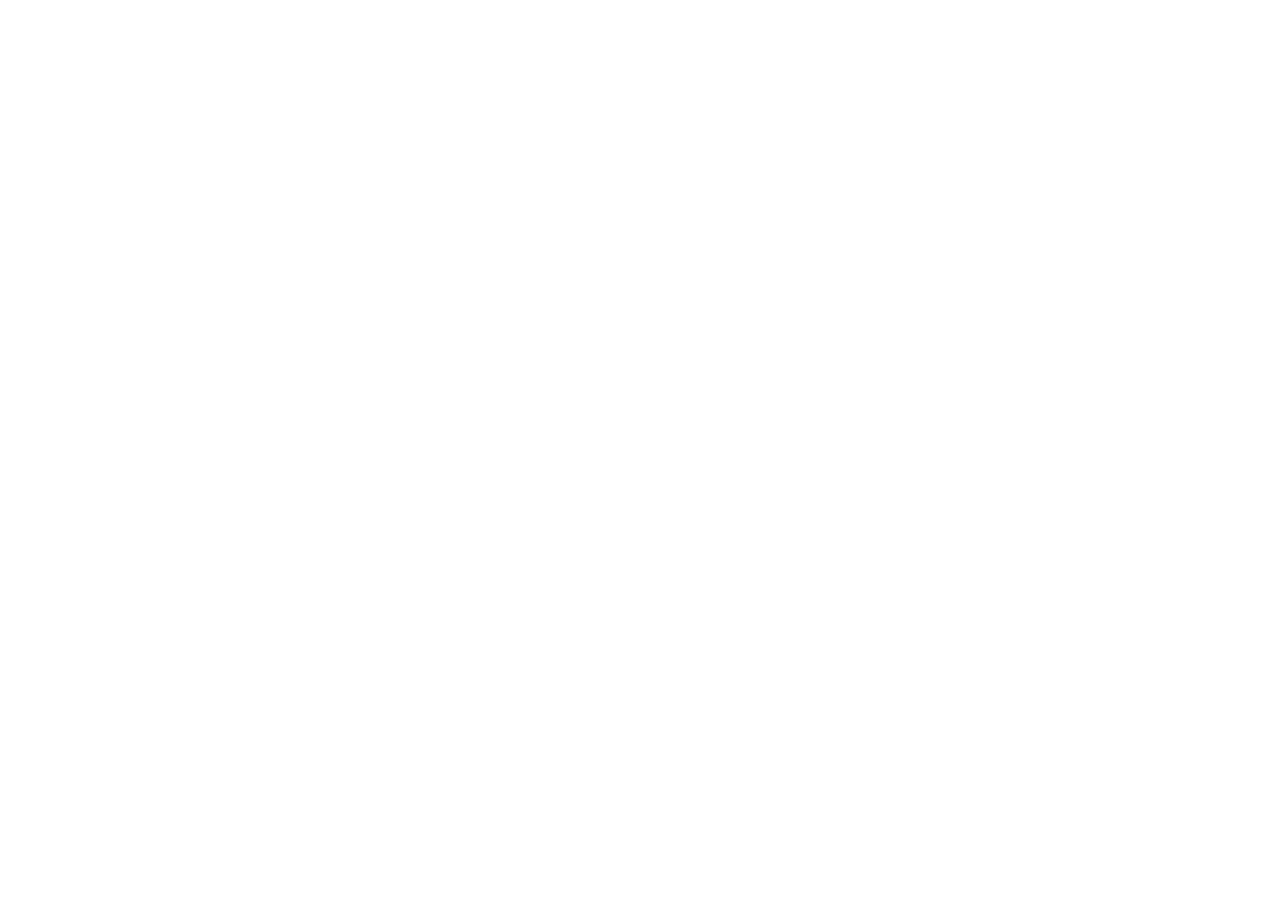
==== Portfolio/index.html @ beaff5b0 "project creation" ====
<!DOCTYPE html>
<html lang="en">
<head>
    <meta charset="UTF-8">
    <meta name="viewport" content="width=device-width, initial-scale=1.0">
    <link rel="stylesheet" type="text/css" href="assets/css/styles.css"/>
    <title>Document</title>
</head>
<body>
    
</body>
</html>
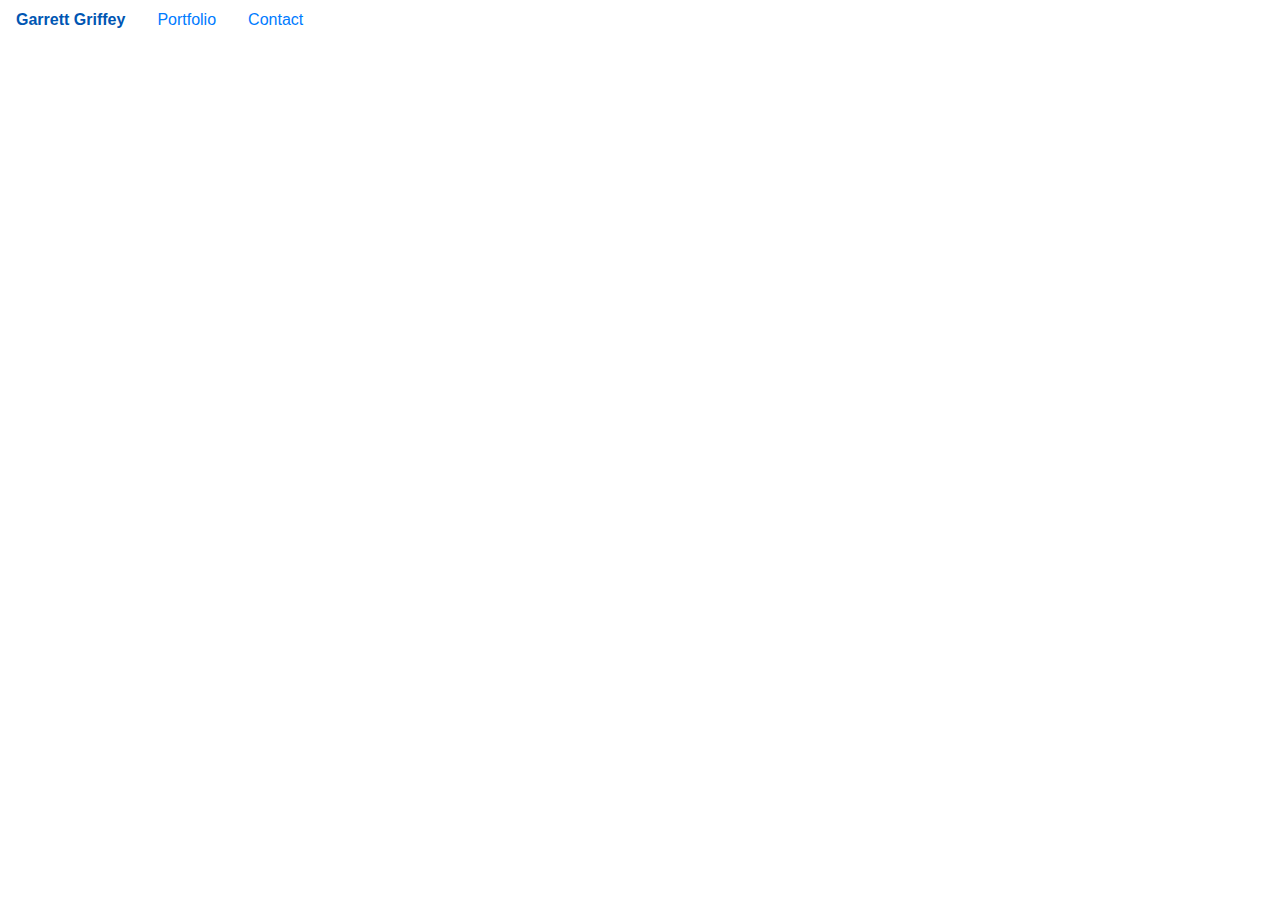
==== commit 915c2077: "added nav bar" ====
--- a/Portfolio/index.html
+++ b/Portfolio/index.html
@@ -3,10 +3,42 @@
 <head>
     <meta charset="UTF-8">
     <meta name="viewport" content="width=device-width, initial-scale=1.0">
+    <link rel="stylesheet" href="https://stackpath.bootstrapcdn.com/bootstrap/4.4.1/css/bootstrap.min.css" integrity="sha384-Vkoo8x4CGsO3+Hhxv8T/Q5PaXtkKtu6ug5TOeNV6gBiFeWPGFN9MuhOf23Q9Ifjh" crossorigin="anonymous">
     <link rel="stylesheet" type="text/css" href="assets/css/styles.css"/>
-    <title>Document</title>
+
+
+    <title>Home</title>
 </head>
 <body>
-    
+
+    <header>
+        <ul class="nav">
+            <li class="nav-item">
+              <a class="nav-link active" href="index.html"><strong>Garrett Griffey</strong></a>
+            </li>
+            <li class="nav-item">
+              <a class="nav-link" href="portfolio.html">Portfolio</a>
+            </li>
+            <li class="nav-item">
+              <a class="nav-link" href="contact.html">Contact</a>
+            </li>
+            
+          </ul>
+
+    </header>
+
+<main>
+
+</main>
+
+
+<footer>
+
+</footer>
+
+    <script src="https://code.jquery.com/jquery-3.4.1.slim.min.js" integrity="sha384-J6qa4849blE2+poT4WnyKhv5vZF5SrPo0iEjwBvKU7imGFAV0wwj1yYfoRSJoZ+n" crossorigin="anonymous"></script>
+    <script src="https://cdn.jsdelivr.net/npm/popper.js@1.16.0/dist/umd/popper.min.js" integrity="sha384-Q6E9RHvbIyZFJoft+2mJbHaEWldlvI9IOYy5n3zV9zzTtmI3UksdQRVvoxMfooAo" crossorigin="anonymous"></script>
+    <script src="https://stackpath.bootstrapcdn.com/bootstrap/4.4.1/js/bootstrap.min.js" integrity="sha384-wfSDF2E50Y2D1uUdj0O3uMBJnjuUD4Ih7YwaYd1iqfktj0Uod8GCExl3Og8ifwB6" crossorigin="anonymous"></script>
+
 </body>
 </html>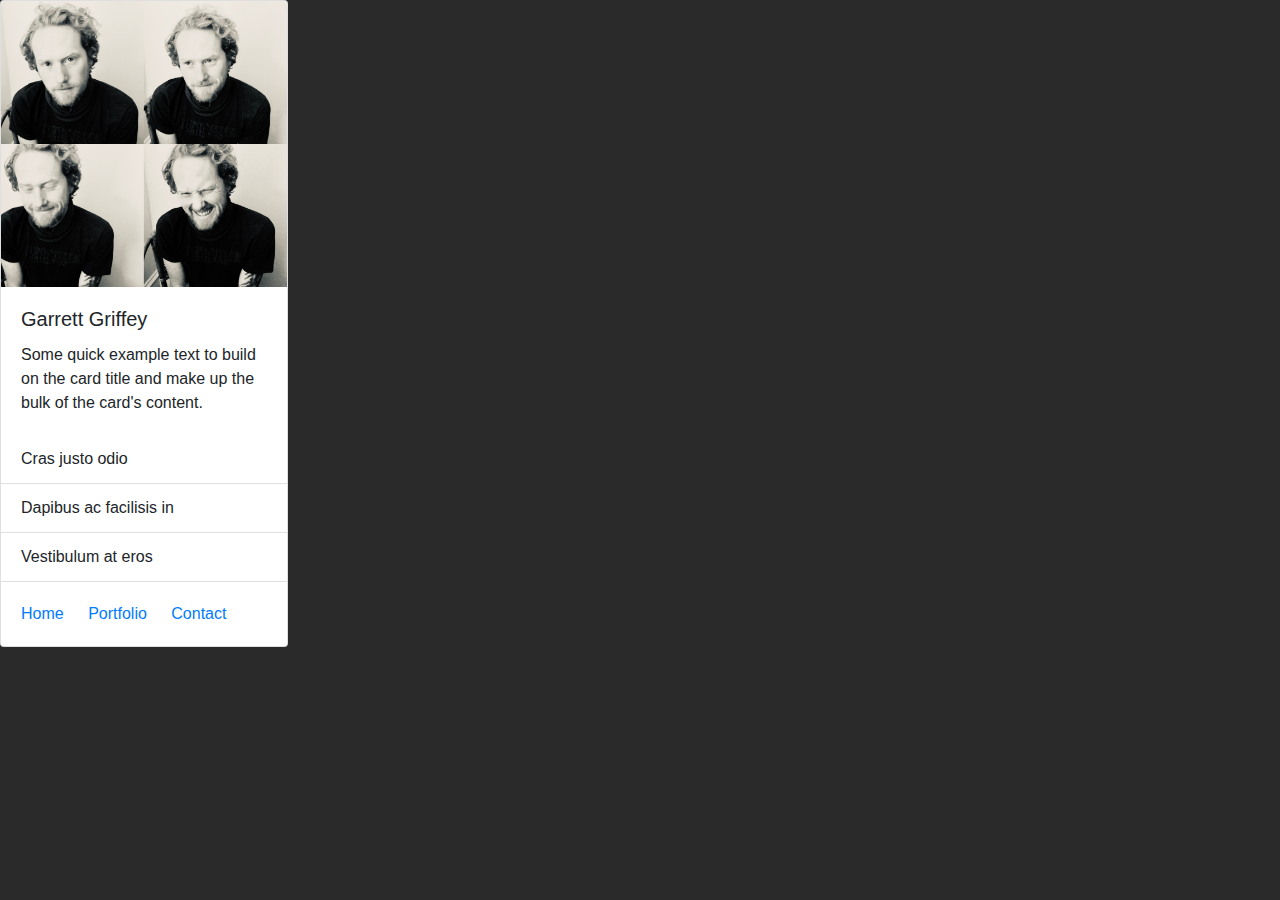
==== commit 0b6f7bd2: "changed header and added photo" ====
--- a/Portfolio/index.html
+++ b/Portfolio/index.html
@@ -4,15 +4,16 @@
     <meta charset="UTF-8">
     <meta name="viewport" content="width=device-width, initial-scale=1.0">
     <link rel="stylesheet" href="https://stackpath.bootstrapcdn.com/bootstrap/4.4.1/css/bootstrap.min.css" integrity="sha384-Vkoo8x4CGsO3+Hhxv8T/Q5PaXtkKtu6ug5TOeNV6gBiFeWPGFN9MuhOf23Q9Ifjh" crossorigin="anonymous">
-    <link rel="stylesheet" type="text/css" href="assets/css/styles.css"/>
+    <!-- <link rel="stylesheet" href="./assets/css/css-reset.css"> -->
+    <link rel="stylesheet" type="text/css" href="./assets/css/styles.css">
 
 
-    <title>Home</title>
+    <title>Your New Favorite Employee</title>
 </head>
-<body>
+<body style="background-color: #2a2a2a;">
 
     <header>
-        <ul class="nav">
+        <!-- <ul class="nav">
             <li class="nav-item">
               <a class="nav-link active" href="index.html"><strong>Garrett Griffey</strong></a>
             </li>
@@ -23,12 +24,32 @@
               <a class="nav-link" href="contact.html">Contact</a>
             </li>
             
-          </ul>
+          </ul> -->
+
+          <div class="card" style="width: 18rem;">
+            <a href="index.html">
+            <img src="./assets/images/collage.jpg" class="card-img-top" href="index.html" alt="Garrett Griffey">
+            </a>
+            <div class="card-body">
+              <h5 class="card-title">Garrett Griffey</h5>
+              <p class="card-text">Some quick example text to build on the card title and make up the bulk of the card's content.</p>
+            </div>
+            <ul class="list-group list-group-flush">
+              <li class="list-group-item">Cras justo odio</li>
+              <li class="list-group-item">Dapibus ac facilisis in</li>
+              <li class="list-group-item">Vestibulum at eros</li>
+            </ul>
+            <div class="card-body">
+              <a href="index.html" class="card-link">Home</a>
+              <a href="portfolio.html" class="card-link">Portfolio</a>
+              <a href="contact.html" class="card-link">Contact</a>
+            </div>
+          </div>
 
     </header>
 
 <main>
-
+    
 </main>
 
 
--- a/Portfolio/assets/css/styles.css
+++ b/Portfolio/assets/css/styles.css
@@ -0,0 +1,7 @@
+.nav {
+    background-color: #08caec;
+}
+
+#background-color {
+    background-color: #2a2a2a;
+}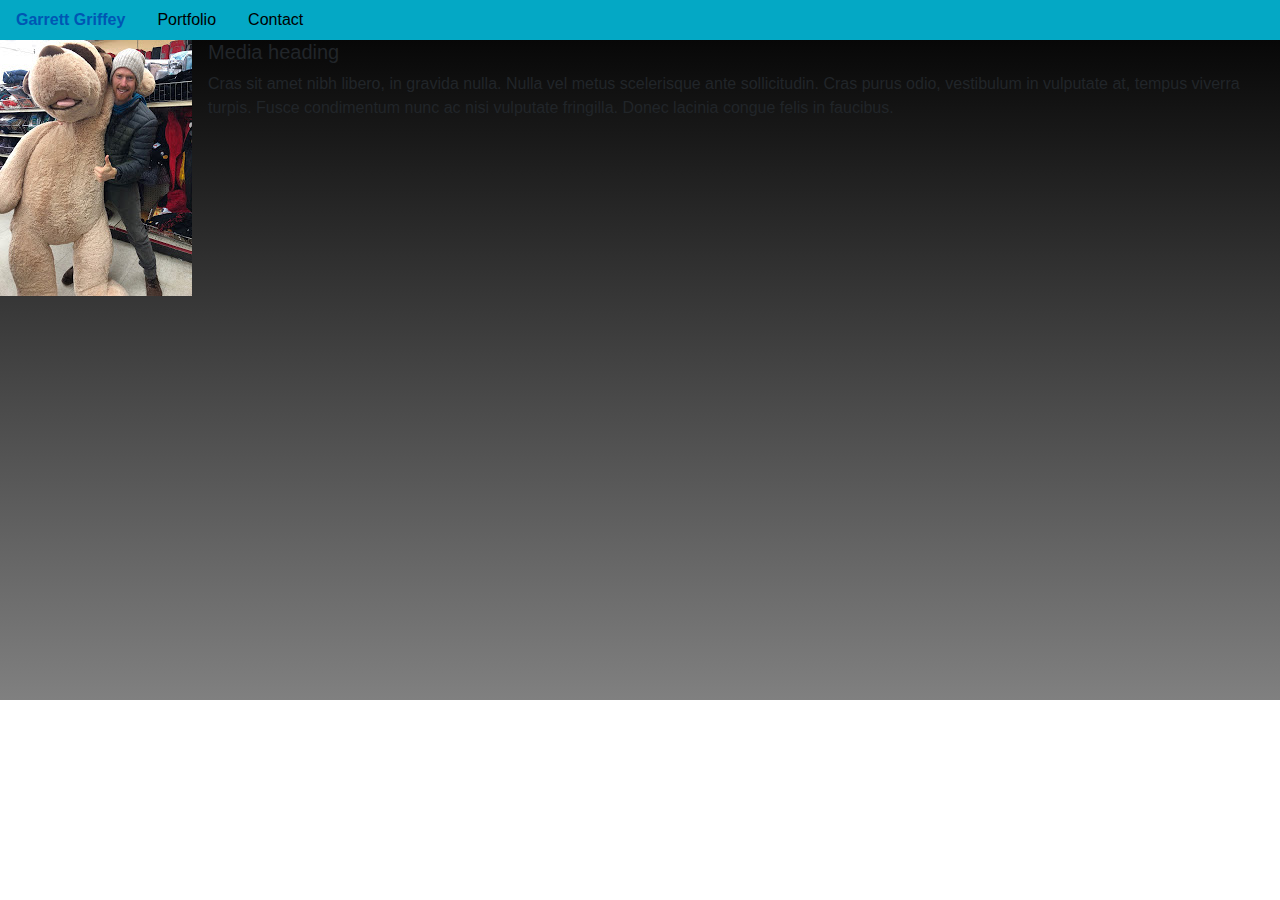
==== commit 6bccc7a9: "media heading added" ====
--- a/Portfolio/index.html
+++ b/Portfolio/index.html
@@ -10,45 +10,84 @@
 
     <title>Your New Favorite Employee</title>
 </head>
-<body style="background-color: #2a2a2a;">
+<!-- <body style="background-color: #2a2a2a;"> -->
+    <body>
+    <div id="grad1">
 
+   
     <header>
-        <!-- <ul class="nav">
-            <li class="nav-item">
-              <a class="nav-link active" href="index.html"><strong>Garrett Griffey</strong></a>
-            </li>
-            <li class="nav-item">
-              <a class="nav-link" href="portfolio.html">Portfolio</a>
-            </li>
-            <li class="nav-item">
-              <a class="nav-link" href="contact.html">Contact</a>
-            </li>
-            
-          </ul> -->
+        
+        
+            <ul class="nav">
+                <li class="nav-item">
+                <a class="nav-link active" href="index.html"><strong>Garrett Griffey</strong></a>
+                </li>
+                <li class="nav-item">
+                <a class="nav-link" href="portfolio.html">Portfolio</a>
+                </li>
+                <li class="nav-item">
+                <a class="nav-link" href="contact.html">Contact</a>
+                </li>
+            </ul>  
+    </header>
+<!-- <div class="container"></div>
+<main>
+    <div class="jumbotron jumbotron-fluid">
+        <div class="container">
+          <h1 class="display-4">The Best Hiring Decision You Will Ever Make</h1>
+          <p class="lead">I am a freelance web developer specializing in HTML, CSS, and Javascript. I am Nashville native and willing to work in the office or remotely. I am eager to fulfill all of your develop needs. LET'S DO THIS!</p>
+        </div>
+      </div> -->
 
-          <div class="card" style="width: 18rem;">
-            <a href="index.html">
-            <img src="./assets/images/collage.jpg" class="card-img-top" href="index.html" alt="Garrett Griffey">
-            </a>
-            <div class="card-body">
-              <h5 class="card-title">Garrett Griffey</h5>
-              <p class="card-text">Some quick example text to build on the card title and make up the bulk of the card's content.</p>
-            </div>
-            <ul class="list-group list-group-flush">
-              <li class="list-group-item">Cras justo odio</li>
-              <li class="list-group-item">Dapibus ac facilisis in</li>
-              <li class="list-group-item">Vestibulum at eros</li>
-            </ul>
-            <div class="card-body">
-              <a href="index.html" class="card-link">Home</a>
-              <a href="portfolio.html" class="card-link">Portfolio</a>
-              <a href="contact.html" class="card-link">Contact</a>
-            </div>
-          </div>
+<div class="container"></div>
 
-    </header>
+<div class="media">
+    <img src="./assets/images/me2.jpg" class="mr-3" alt="Garrett with dog">
+    <div class="media-body">
+      <h5 class="mt-0">Media heading</h5>
+      Cras sit amet nibh libero, in gravida nulla. Nulla vel metus scelerisque ante sollicitudin. Cras purus odio, vestibulum in vulputate at, tempus viverra turpis. Fusce condimentum nunc ac nisi vulputate fringilla. Donec lacinia congue felis in faucibus.
+    </div>
+  </div>
+        
+  
+        <!-- <div class ="container">
+            <div class="row">
+                <div class="col-md-12">
+                    <div class="pic-size">
+                        <div id="carouselExampleFade" class="carousel slide carousel-fade" data-ride="carousel">
+                            <div class="carousel-inner">
+                            <div class="carousel-item active">
+                                <img src="https://via.placeholder.com/300.png/09f/fff
 
-<main>
+                                C/O https://placeholder.com" class="d-block w-100" alt="...">
+                            </div>
+                            <div class="carousel-item">
+                                <img src="https://via.placeholder.com/300.png/09f/fff
+
+                                C/O https://placeholder.com" class="d-block w-100" alt="...">
+                            </div>
+                            <div class="carousel-item">
+                                <img src="https://via.placeholder.com/300.png/09f/fff
+
+                                C/O https://placeholder.com" class="d-block w-100" alt="...">
+                            </div>
+                            </div>
+                            <a class="carousel-control-prev" href="#carouselExampleFade" role="button" data-slide="prev">
+                            <span class="carousel-control-prev-icon" aria-hidden="true"></span>
+                            <span class="sr-only">Previous</span>
+                            </a>
+                            <a class="carousel-control-next" href="#carouselExampleFade" role="button" data-slide="next">
+                            <span class="carousel-control-next-icon" aria-hidden="true"></span>
+                            <span class="sr-only">Next</span>
+                            </a>
+                        </div>
+                    </div>
+                </div>
+            </div>    
+        </div> -->
+    </div>
+  
+   
     
 </main>
 
@@ -61,5 +100,6 @@
     <script src="https://cdn.jsdelivr.net/npm/popper.js@1.16.0/dist/umd/popper.min.js" integrity="sha384-Q6E9RHvbIyZFJoft+2mJbHaEWldlvI9IOYy5n3zV9zzTtmI3UksdQRVvoxMfooAo" crossorigin="anonymous"></script>
     <script src="https://stackpath.bootstrapcdn.com/bootstrap/4.4.1/js/bootstrap.min.js" integrity="sha384-wfSDF2E50Y2D1uUdj0O3uMBJnjuUD4Ih7YwaYd1iqfktj0Uod8GCExl3Og8ifwB6" crossorigin="anonymous"></script>
 
+
 </body>
 </html>--- a/Portfolio/assets/css/styles.css
+++ b/Portfolio/assets/css/styles.css
@@ -1,7 +1,39 @@
 .nav {
-    background-color: #08caec;
+    background-color: #04a8c5;
 }
 
-#background-color {
-    background-color: #2a2a2a;
-}+
+.nav-link {
+    color: black;
+}
+
+.pic-size {
+    width: 100%;
+    /* height: 100px; */
+}
+
+/* .row {
+    height: 100px;
+} */
+
+.carousel-inner {
+    height: 300px;
+    padding-top:10px;
+}
+
+.card {
+    float: left;
+    padding: 10px;
+    margin: 10px;
+}
+
+#grad1 {
+    height: 700px;
+    background-color: black; 
+    background-image: linear-gradient(black, gray); 
+    background-repeat: repeat;
+  }
+
+  .card-img-top {
+      margin-top: 20px;
+  }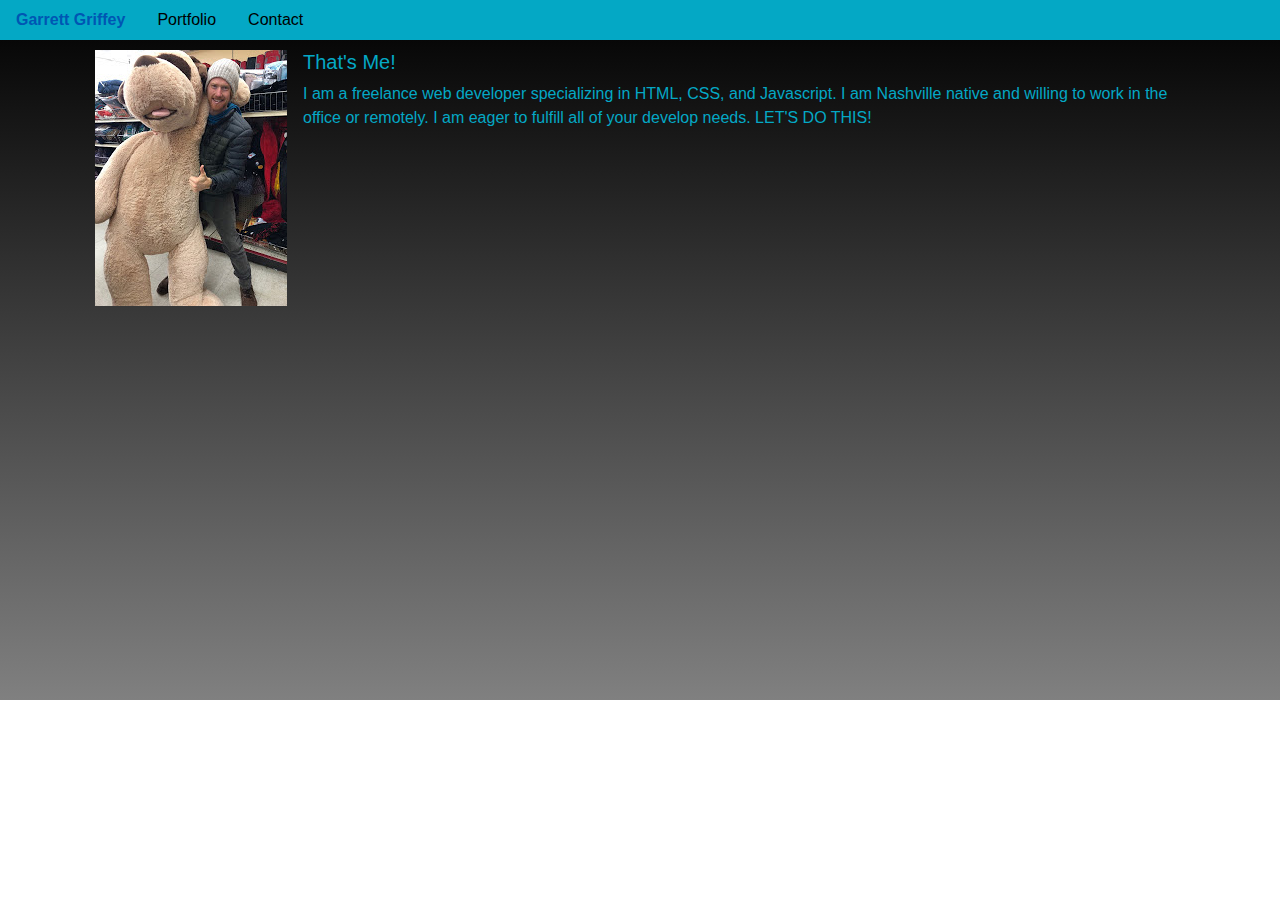
==== commit 227f9e56: "added horiseon refactor to submit for hw" ====
--- a/Portfolio/index.html
+++ b/Portfolio/index.html
@@ -39,15 +39,18 @@
         </div>
       </div> -->
 
-<div class="container"></div>
+<div class="container">
 
-<div class="media">
-    <img src="./assets/images/me2.jpg" class="mr-3" alt="Garrett with dog">
-    <div class="media-body">
-      <h5 class="mt-0">Media heading</h5>
-      Cras sit amet nibh libero, in gravida nulla. Nulla vel metus scelerisque ante sollicitudin. Cras purus odio, vestibulum in vulputate at, tempus viverra turpis. Fusce condimentum nunc ac nisi vulputate fringilla. Donec lacinia congue felis in faucibus.
+    <div class="media">
+        <a a href= "contact.html">
+        <img src="./assets/images/me2.jpg"  class="mr-3" alt="Garrett with dog">
+        <div class="media-body">
+            </a>
+        <h5 class="mt-0">That's Me!</h5>
+        I am a freelance web developer specializing in HTML, CSS, and Javascript. I am Nashville native and willing to work in the office or remotely. I am eager to fulfill all of your develop needs. LET'S DO THIS!
+        </div>
     </div>
-  </div>
+</div>
         
   
         <!-- <div class ="container">
--- a/Portfolio/assets/css/styles.css
+++ b/Portfolio/assets/css/styles.css
@@ -36,4 +36,9 @@
 
   .card-img-top {
       margin-top: 20px;
+  }
+
+  .media {
+      color: #04a8c5;
+      margin: 10px;
   }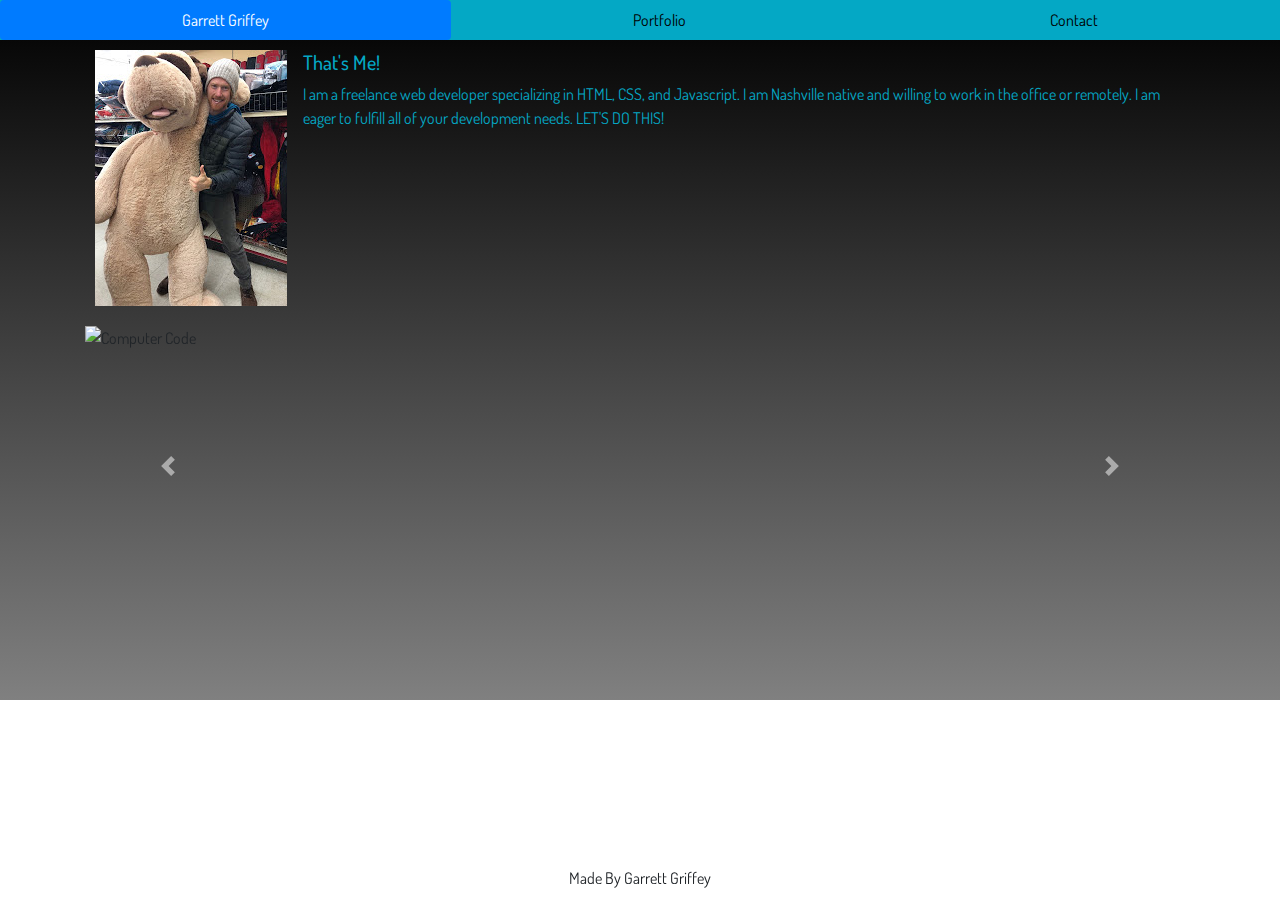
==== commit 59fe2b07: "made comments" ====
--- a/Portfolio/index.html
+++ b/Portfolio/index.html
@@ -4,77 +4,64 @@
     <meta charset="UTF-8">
     <meta name="viewport" content="width=device-width, initial-scale=1.0">
     <link rel="stylesheet" href="https://stackpath.bootstrapcdn.com/bootstrap/4.4.1/css/bootstrap.min.css" integrity="sha384-Vkoo8x4CGsO3+Hhxv8T/Q5PaXtkKtu6ug5TOeNV6gBiFeWPGFN9MuhOf23Q9Ifjh" crossorigin="anonymous">
-    <!-- <link rel="stylesheet" href="./assets/css/css-reset.css"> -->
+    <link rel="stylesheet" href="./assets/css/css-reset.css">
     <link rel="stylesheet" type="text/css" href="./assets/css/styles.css">
+    <link href="https://fonts.googleapis.com/css?family=Dosis&display=swap" rel="stylesheet">
 
 
     <title>Your New Favorite Employee</title>
 </head>
-<!-- <body style="background-color: #2a2a2a;"> -->
+
     <body>
     <div id="grad1">
+    <div class="textFont">
 
    
     <header>
-        
-        
-            <ul class="nav">
-                <li class="nav-item">
-                <a class="nav-link active" href="index.html"><strong>Garrett Griffey</strong></a>
-                </li>
-                <li class="nav-item">
-                <a class="nav-link" href="portfolio.html">Portfolio</a>
-                </li>
-                <li class="nav-item">
-                <a class="nav-link" href="contact.html">Contact</a>
-                </li>
-            </ul>  
+<!-- Navigation bar -->
+            <nav class="nav nav-pills flex-column flex-sm-row">
+                <a class="flex-sm-fill text-sm-center nav-link active" href="index.html">Garrett Griffey</a>
+                <a class="flex-sm-fill text-sm-center nav-link" href="portfolio.html">Portfolio</a>
+                <a class="flex-sm-fill text-sm-center nav-link" href="contact.html">Contact</a>
+            </nav>
+
     </header>
-<!-- <div class="container"></div>
-<main>
-    <div class="jumbotron jumbotron-fluid">
-        <div class="container">
-          <h1 class="display-4">The Best Hiring Decision You Will Ever Make</h1>
-          <p class="lead">I am a freelance web developer specializing in HTML, CSS, and Javascript. I am Nashville native and willing to work in the office or remotely. I am eager to fulfill all of your develop needs. LET'S DO THIS!</p>
-        </div>
-      </div> -->
 
-<div class="container">
+<main>      
+<!-- Bio and picture -->
+    <div class="container">
+        <div class="row">
+            <div class="col-sm-12 col-md-12 col-lg-12">
+                    <div class="media">
+                        <a a href= "contact.html">
+                        <img src="./assets/images/me2.jpg"  class="mr-3" alt="Garrett with dog">
+                        <div class="media-body">
+                        </a>
+                        <h5 class="mt-0">That's Me!</h5>
+                        I am a freelance web developer specializing in HTML, CSS, and Javascript. I am Nashville native and willing to work in the office or remotely. I am eager to fulfill all of your development needs. LET'S DO THIS!
+                        </div>
+                    </div>
+            </div>
+        </div>    
+    </div>
+    
 
-    <div class="media">
-        <a a href= "contact.html">
-        <img src="./assets/images/me2.jpg"  class="mr-3" alt="Garrett with dog">
-        <div class="media-body">
-            </a>
-        <h5 class="mt-0">That's Me!</h5>
-        I am a freelance web developer specializing in HTML, CSS, and Javascript. I am Nashville native and willing to work in the office or remotely. I am eager to fulfill all of your develop needs. LET'S DO THIS!
-        </div>
-    </div>
-</div>
-        
-  
-        <!-- <div class ="container">
-            <div class="row">
-                <div class="col-md-12">
-                    <div class="pic-size">
-                        <div id="carouselExampleFade" class="carousel slide carousel-fade" data-ride="carousel">
-                            <div class="carousel-inner">
-                            <div class="carousel-item active">
-                                <img src="https://via.placeholder.com/300.png/09f/fff
-
-                                C/O https://placeholder.com" class="d-block w-100" alt="...">
-                            </div>
-                            <div class="carousel-item">
-                                <img src="https://via.placeholder.com/300.png/09f/fff
-
-                                C/O https://placeholder.com" class="d-block w-100" alt="...">
-                            </div>
-                            <div class="carousel-item">
-                                <img src="https://via.placeholder.com/300.png/09f/fff
-
-                                C/O https://placeholder.com" class="d-block w-100" alt="...">
-                            </div>
-                            </div>
+<!-- Carousel of pictures -->
+    <div class="container">
+        <div class="row">
+            <div class="col-sm-12 col-md-12 col-lg-12">
+                <div class="pic-size">                        <div id="carouselExampleFade" class="carousel slide carousel-fade" data-ride="carousel">
+                    <div class="carousel-inner">
+                        <div id="codeimage">
+                        <div class="carousel-item active">
+                            <img src="./assets/images/codeimage.jfif" class="d-block w-100" alt="Computer Code">
+                        </div>
+                        <div class="carousel-item">
+                            <img src="./assets/images/codemap.jfif" class="d-block w-100" alt="Digital Map">
+                        </div>
+                        <div class="carousel-item">
+                            <img src="./assets/images/codecartoon.jpg" class="d-block w-100" alt="Cartoon Computer Screen">
+                        </div>
                             <a class="carousel-control-prev" href="#carouselExampleFade" role="button" data-slide="prev">
                             <span class="carousel-control-prev-icon" aria-hidden="true"></span>
                             <span class="sr-only">Previous</span>
@@ -83,19 +70,21 @@
                             <span class="carousel-control-next-icon" aria-hidden="true"></span>
                             <span class="sr-only">Next</span>
                             </a>
-                        </div>
+                        </div>    
                     </div>
                 </div>
-            </div>    
-        </div> -->
+            </div>
+        </div>    
     </div>
+    
   
    
-    
-</main>
+</div>
 
 
 <footer>
+<!-- Sticky footer -->
+    <div class="fixed-bottom">Made By Garrett Griffey</div>
 
 </footer>
 
--- a/Portfolio/assets/css/styles.css
+++ b/Portfolio/assets/css/styles.css
@@ -11,10 +11,6 @@
     width: 100%;
     /* height: 100px; */
 }
-
-/* .row {
-    height: 100px;
-} */
 
 .carousel-inner {
     height: 300px;
@@ -32,13 +28,41 @@
     background-color: black; 
     background-image: linear-gradient(black, gray); 
     background-repeat: repeat;
-  }
+}
 
-  .card-img-top {
+.card-img-top {
       margin-top: 20px;
-  }
+}
 
-  .media {
+.media {
       color: #04a8c5;
       margin: 10px;
-  }+}
+
+.card-body {
+    text-align: center;
+}
+
+.card {
+    margin: 0 auto;
+    float: none;
+    margin-bottom: 10px;
+    margin-top: 10px;
+}
+
+.fixed-bottom {
+    text-align: center;
+    padding-bottom: 10px;
+}
+
+.mb-4 {
+    color: #04a8c5
+}
+
+#codeimage{
+    width: flex;
+}
+
+.textFont {
+    font-family: 'Dosis', sans-serif;
+}